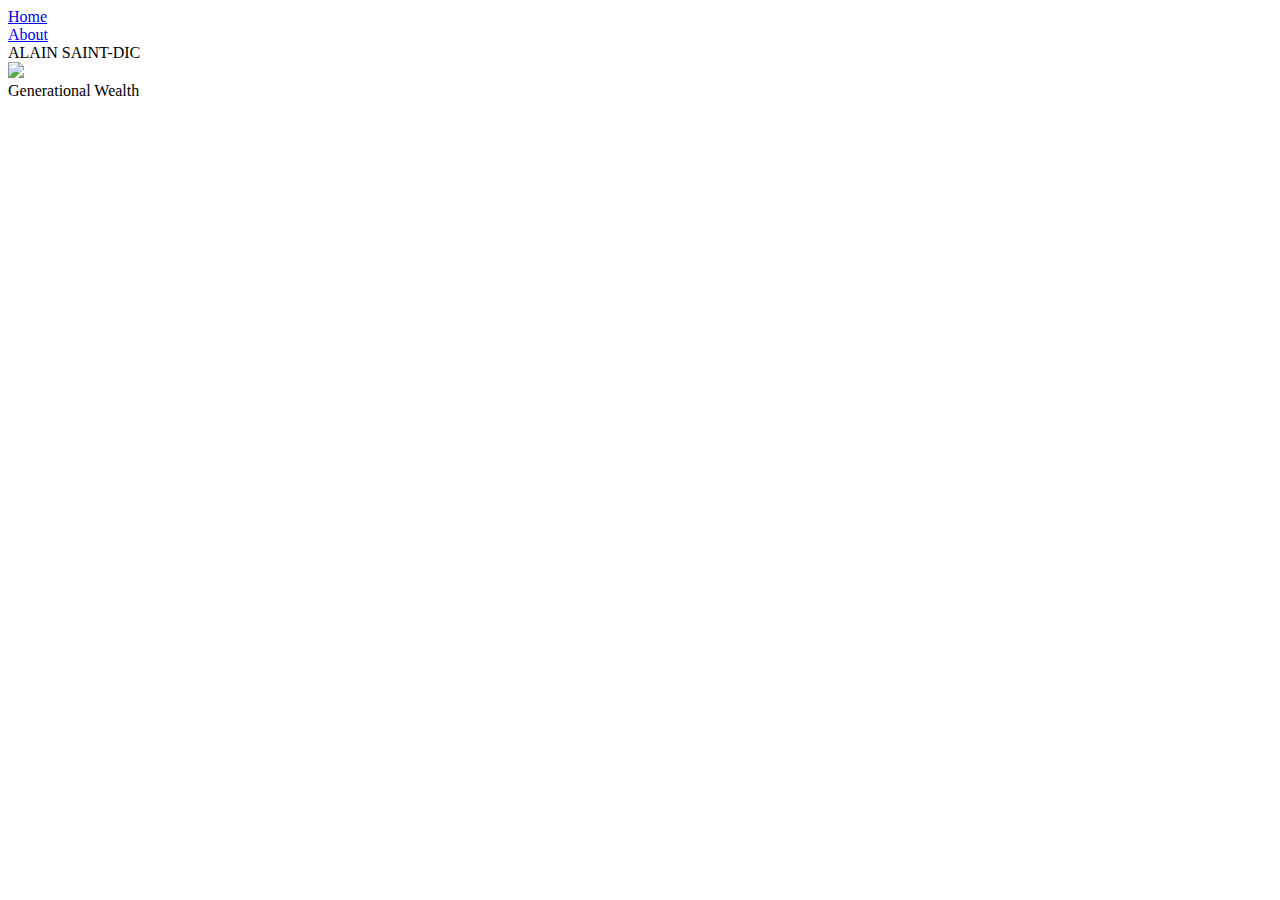
==== test.html @ f34353ee "Attempting to push backend" ====
<!DOCTYPE html>
<html>
<head>
    <meta charset="UTF-8"/>
    <title>Page Title</title>
    <link href="https://fonts.googleapis.com/css2?family=Lato&display=swap" rel="stylesheet">
    <link rel="stylesheet" href="styles.css">
    <script src="index.js"></script>
</head>
<body>
  <div class="container">
    <div class="nav-wrapper">
        <div class="left-side">
            <div class="nav-link-wrapper active-nav-link">
                <a href="index.html">Home</a>
            </div>
        
            <div class="nav-link-wrapper">    
                <a href="about.html">About</a>
            </div>
        </div>
       
        <div class="right-side">
            <div class="brand">
                <div>ALAIN SAINT-DIC</div>
            </div>
        </div>
    </div>
    <div class="content-wrapper">
        <div class="wealth-articles-wrapper">

            <div class="wealth-article-wrapper">
                <div class="wealth-img-background" style="background-image:url(images/alainlulu3.jpg)">

                <div class="img-text-wrapper">
                    <div class="logo-wrapper">
                        <img src="images/lululog.png">
                    </div>

                    <div class="subtitle">
                        Generational Wealth
                    </div>
                </div>
            </div>
            </div>
</div>
</body>
<script>
    const portfolioItems = document.querySelectorAll('.portfolio-item-wrapper')

    portfolioItems.forEach(portfolioItem => {
        portfolioItem.addEventListener('mouseover', () => {
           portfolioItem.childNodes[1].classList.add('img-darken')        
           })

    })

    portfolioItems.forEach(portfolioItem => {
        portfolioItem.addEventListener('mouseout', () => {
           portfolioItem.childNodes[1].classList.remove('img-darken')        
           })

    })
</script>
</html>
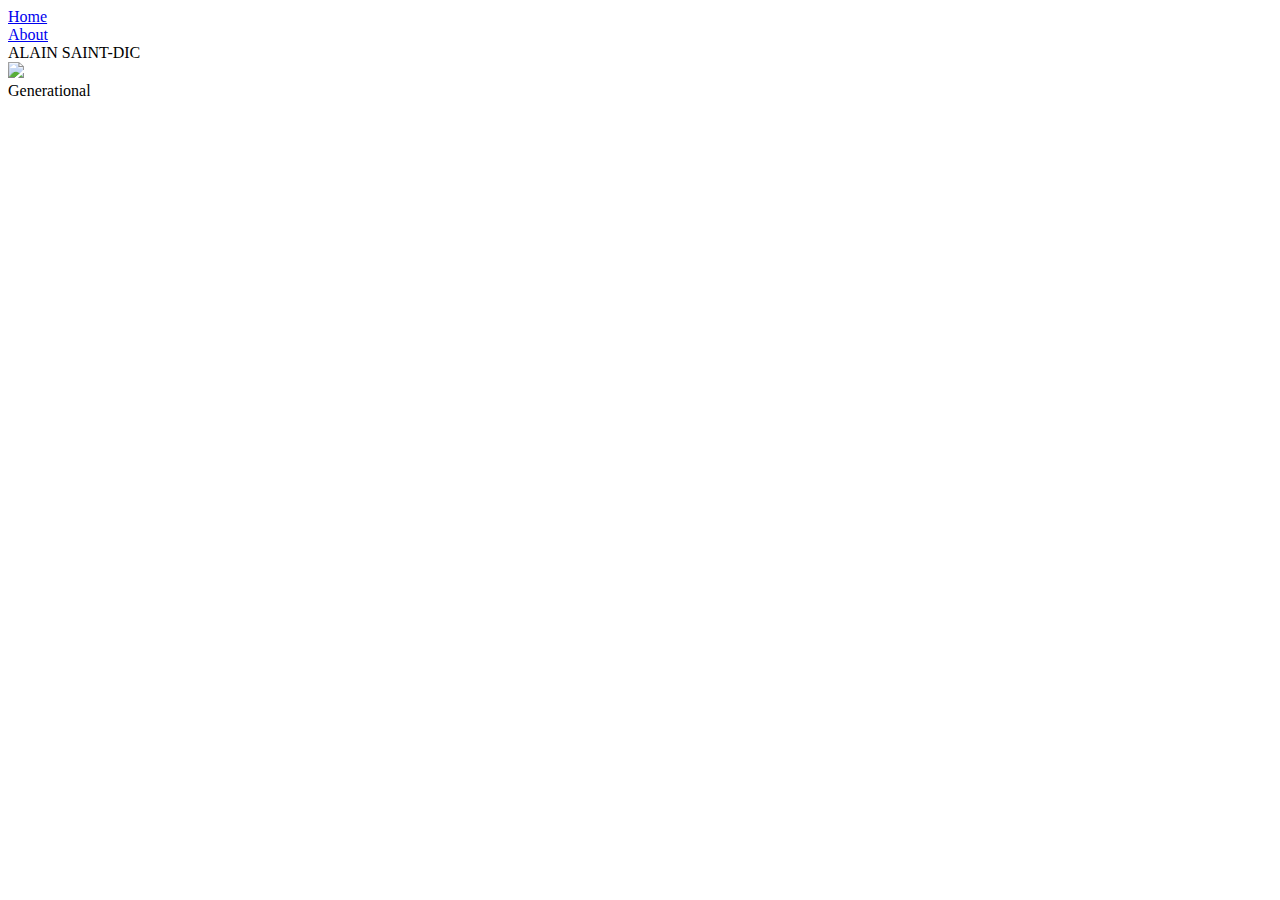
==== commit 3bd61e66: "delete and add?" ====
--- a/test.html
+++ b/test.html
@@ -38,7 +38,7 @@
                     </div>
 
                     <div class="subtitle">
-                        Generational Wealth
+                        Generational
                     </div>
                 </div>
             </div>
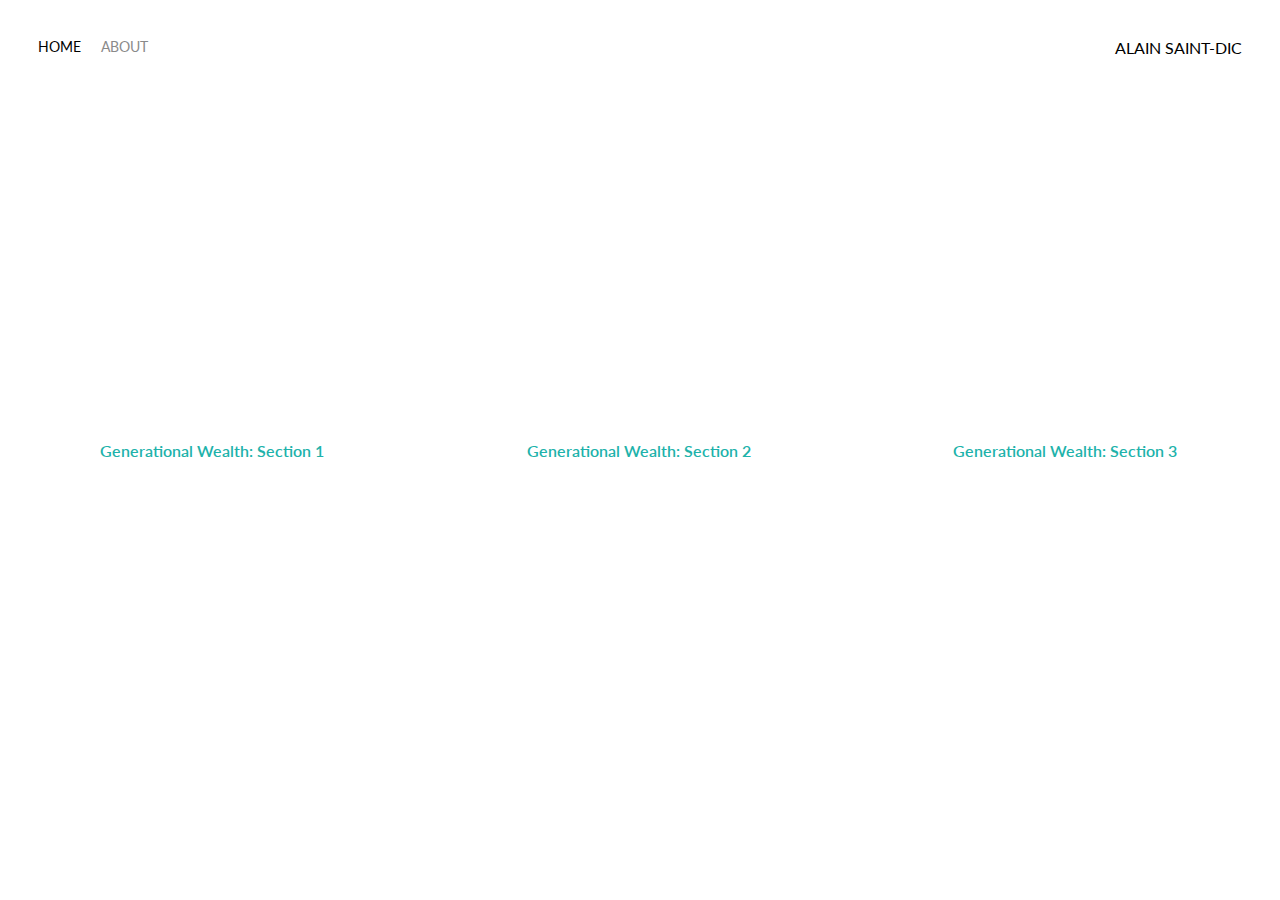
==== commit 68efa81a: "Topic Adapter, Topics" ====
--- a/test.html
+++ b/test.html
@@ -5,7 +5,7 @@
     <title>Page Title</title>
     <link href="https://fonts.googleapis.com/css2?family=Lato&display=swap" rel="stylesheet">
     <link rel="stylesheet" href="styles.css">
-    <script src="index.js"></script>
+    <script src="/home/asaintd214/BlackWealth/frontend/index.js"></script>
 </head>
 <body>
   <div class="container">
@@ -27,32 +27,57 @@
         </div>
     </div>
     <div class="content-wrapper">
-        <div class="wealth-articles-wrapper">
+    <!--Articles-->
+        <div class="topics-wrapper">
 
-            <div class="wealth-article-wrapper">
-                <div class="wealth-img-background" style="background-image:url(images/alainlulu3.jpg)">
+            <div id="topic-wrapper">
+              <div class="topic-img-background" style="background-image:url(https://images.unsplash.com/photo-1445633883498-7f9922d37a3f?ixlib=rb-1.2.1&ixid=eyJhcHBfaWQiOjEyMDd9&auto=format&fit=crop&w=500&q=60">
 
                 <div class="img-text-wrapper">
-                    <div class="logo-wrapper">
-                        <img src="images/lululog.png">
-                    </div>
-
+                
                     <div class="subtitle">
-                        Generational
+                        Generational Wealth: Section 1
                     </div>
                 </div>
+              </div>
             </div>
+         
+            <div id="topic-wrapper">
+              <div class="topic-img-background" style="background-image:url(https://images.unsplash.com/photo-1597098415642-079578e90887?ixlib=rb-1.2.1&ixid=eyJhcHBfaWQiOjEyMDd9&auto=format&fit=crop&w=500&q=60">
+
+                <div class="img-text-wrapper">
+                
+                    <div class="subtitle">
+                        Generational Wealth: Section 2
+                    </div>
+                </div>
+             </div>
             </div>
+        
+        
+
+            <div id="topic-wrapper">
+              <div class="topic-img-background" style="background-image:url(https://images.unsplash.com/photo-1596510915124-38eaa5517966?ixlib=rb-1.2.1&ixid=eyJhcHBfaWQiOjEyMDd9&auto=format&fit=crop&w=500&q=60">
+
+                <div class="img-text-wrapper">
+                
+                    <div class="subtitle">
+                        Generational Wealth: Section 3
+                    </div>
+                </div>
+             </div>
+            </div>
+        </div>  
+
 </div>
 </body>
 <script>
-    const portfolioItems = document.querySelectorAll('.portfolio-item-wrapper')
+    const allTopics = document.querySelectorAll('.topics-wrapper')
 
-    portfolioItems.forEach(portfolioItem => {
-        portfolioItem.addEventListener('mouseover', () => {
-           portfolioItem.childNodes[1].classList.add('img-darken')        
+    allTopics.forEach(topic => {
+        topic.addEventListener('click', () => {
+           topic.childNodes[0].classList.document.write('yes')        
            })
-
     })
 
     portfolioItems.forEach(portfolioItem => {
--- a/styles.css
+++ b/styles.css
@@ -0,0 +1,127 @@
+/* Master Styles */
+body {
+    font-family: "Lato", sans-serif;
+    margin: 0px;
+}
+
+.container {
+    display: grid;
+    grid-template-columns: 1fr
+}
+/*  nav styles   */
+.nav-wrapper {
+    display: flex;
+    justify-content: space-between;
+    padding: 38px;
+}
+
+.left-side {
+    display:flex;
+}
+
+.nav-wrapper > .left-side > div {
+    margin-right: 20px;
+    font-size: 0.9em;
+    text-transform: uppercase;
+}
+
+.nav-link-wrapper {
+    height: 22px;
+    border-bottom: 1px solid transparent;
+    transition: border-bottom 0.5s;
+}
+
+.nav-link-wrapper a {
+    color: #8a8a8a;
+    text-decoration: none;
+    transition: color 0.5s;
+}
+
+.nav-link-wrapper:hover {
+    border-bottom: 1px solid black;
+}
+
+.nav-link-wrapper a:hover {
+    color: black;
+}
+
+.active.nav.link {
+    border-bottom: 1px solid black;
+}
+
+.active-nav-link a {
+    color: black !important;
+}
+
+/* portfoliostyles */
+
+.topics-wrapper {
+    display: grid;
+    grid-template-columns: 1fr 1fr 1fr;
+}
+
+.topic-wrapper {
+    position: relative;
+}
+
+.topic-img-background {
+    height: 350px;
+    width:100%;
+    background-size: cover;
+    background-position: center;
+    background-repeat: no-repeat;
+}
+
+.img-text-wrapper {
+    position: absolute;
+    top: 0;
+    display: flex;
+    flex-direction: column;
+    justify-content: center;
+    align-items: center;
+    height: 100%;
+    text-align: center;
+    padding-left: 100px;
+    padding-right: 100px;
+}
+
+.logo-wrapper img {
+    width: 50%;
+    margin-bottom: 20px;
+    
+}
+/* needs to be more specific with selector */
+.img-text-wrapper .subtitle {
+    transition: 1s;
+    font-weight: 600;
+    color: transparent;
+}
+
+.img-text-wrapper .subtitle {
+    font-weight: 600;
+    color: lightseagreen;
+}
+
+.img-darken {
+    transition: 1s;
+    filter: brightness(10%);
+}
+
+/* About Page */
+.two-column-wrapper {
+    display: grid;
+    grid-template-columns: 1fr 1fr;
+}
+
+.profile-image-wrapper img {
+    width: 100%;
+}
+
+.profile-content-wrapper {
+    padding: 30px;
+}
+
+.profile-content-wrapper h1{
+    color: lightseagreen;
+
+}